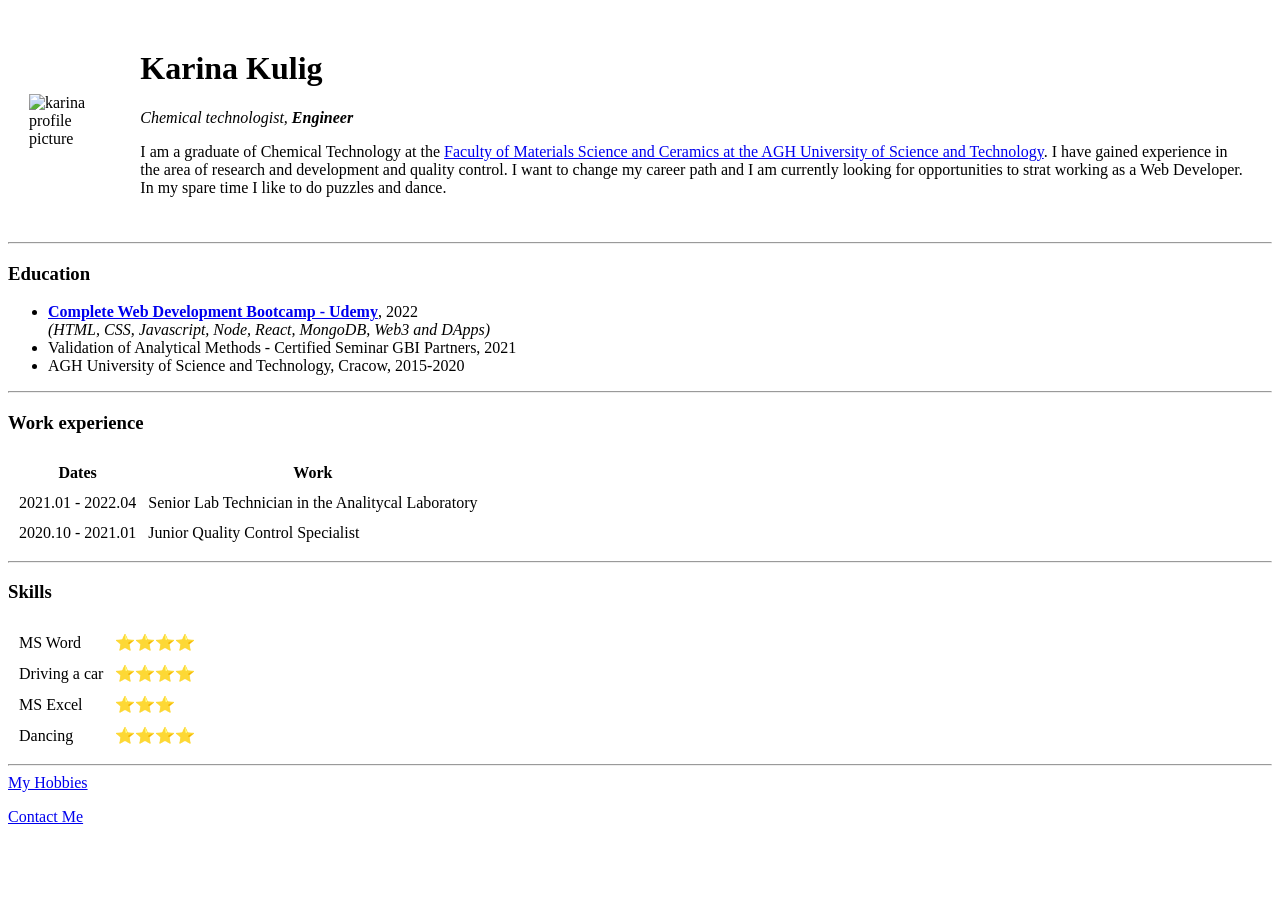
==== index.html @ 76eb0a66 "Add initial CV website files" ====
<!DOCTYPE html>
<html lang="en" dir="ltr">

<head>
  <meta charset="utf-8">
  <title>Karina's Personal Site</title>
</head>

<body>
  <table cellspacing="20">
    <tr>
      <td> <img src="images/karina.png" alt="karina profile picture"></td>
      <td>
        <h1>Karina Kulig</h1>
        <p><em>Chemical technologist, <strong>Engineer</strong></em></p>
        <p>I am a graduate of Chemical Technology at the <a href="https://www.ceramika.agh.edu.pl/pl/">Faculty of Materials
            Science and Ceramics at the AGH University of Science and
            Technology</a>. I have gained experience in the area of research and
          development and quality control. I want to change my career path
          and I am currently looking for opportunities to strat working as
          a Web Developer. In my spare time I like to do puzzles and dance.</p>
      </td>
    </tr>
  </table>
  <hr>
  <h3>Education</h3>
  <p>
  <ul>
    <li><strong><a href="https://www.udemy.com/course/the-complete-web-development-bootcamp/">Complete Web Development Bootcamp - Udemy</a></strong>, 2022</li>
    <em>(HTML, CSS, Javascript, Node, React, MongoDB, Web3 and DApps)</em>
    <li>Validation of Analytical Methods - Certified Seminar GBI Partners, 2021</li>
    <li>AGH University of Science and Technology, Cracow, 2015-2020</li>
  </ul>
  <hr>
  <h3>Work experience</h3>
  <table cellspacing="10">
    <thead>
      <tr>
        <th>Dates</th>
        <th>Work</th>
      </tr>
    </thead>
    <tbody>

    </tbody>
    <tfoot>

    </tfoot>
    <tr>
      <td>2021.01 - 2022.04</td>
      <td>Senior Lab Technician in the Analitycal Laboratory</td>
    </tr>
    <tr>
      <td>2020.10 - 2021.01</td>
      <td>Junior Quality Control Specialist</td>
    </tr>

  </table>
  <hr>
  <h3>Skills</h3>
  <table cellspacing="10">
    <tr>
      <td>MS Word</td>
      <td>⭐⭐⭐⭐</td>
    <tr>
      <td>Driving a car</td>
      <td>⭐⭐⭐⭐</td>
    </tr>
    <tr>
      <td>MS Excel</td>
      <td>⭐⭐⭐</td>
    </tr>
    <tr>
      <td>Dancing</td>
      <td>⭐⭐⭐⭐</td>
    </tr>

  </table>
  <hr>
  <a href="hobbies.html">My Hobbies</a>
  <p><a href="contact.html">Contact Me</a></p>
  </p>

</body>

</html>
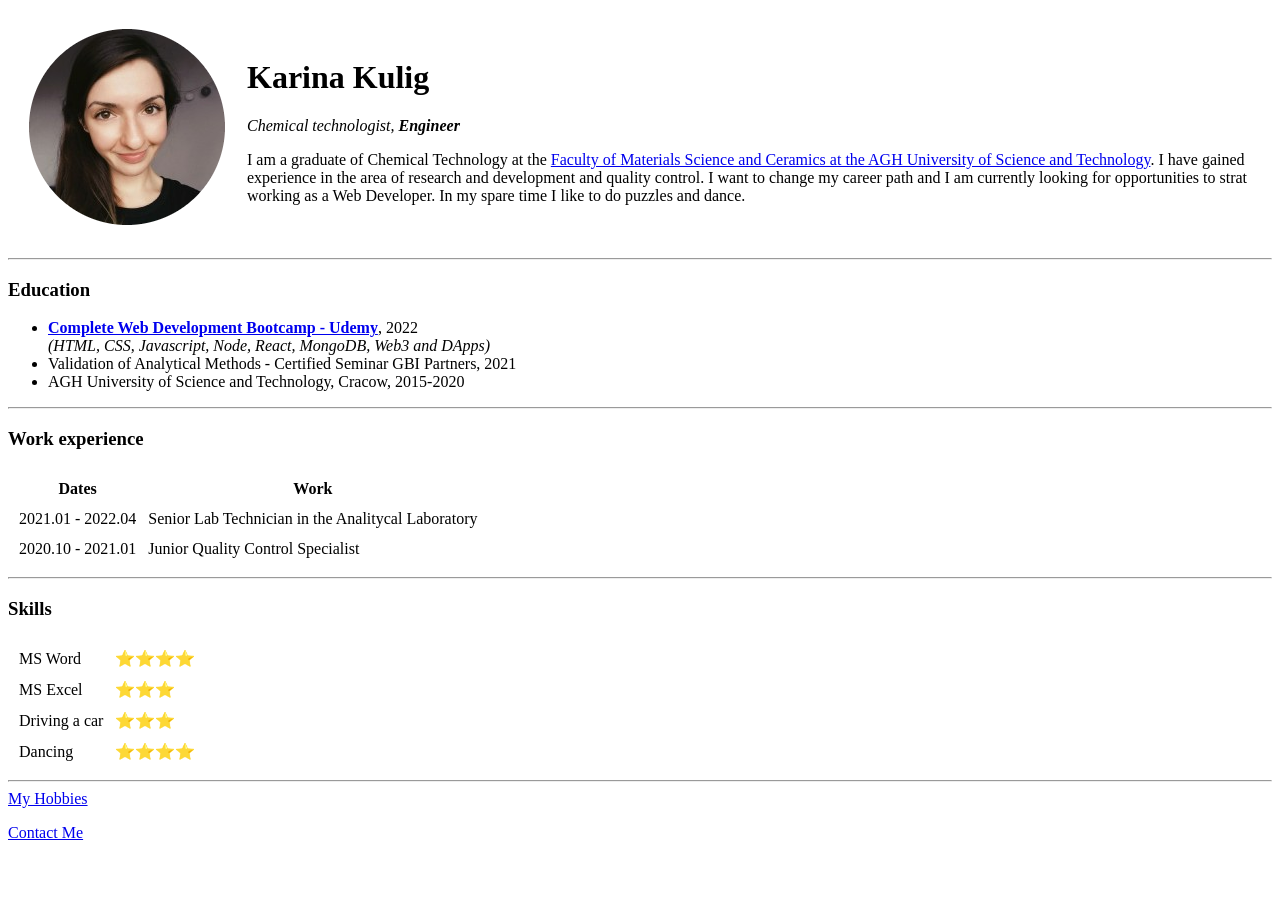
==== commit 1cd3112b: "Improving" ====
--- a/index.html
+++ b/index.html
@@ -63,11 +63,11 @@
       <td>MS Word</td>
       <td>⭐⭐⭐⭐</td>
     <tr>
-      <td>Driving a car</td>
-      <td>⭐⭐⭐⭐</td>
+      <td>MS Excel</td>
+      <td>⭐⭐⭐</td>
     </tr>
     <tr>
-      <td>MS Excel</td>
+      <td>Driving a car</td>
       <td>⭐⭐⭐</td>
     </tr>
     <tr>
